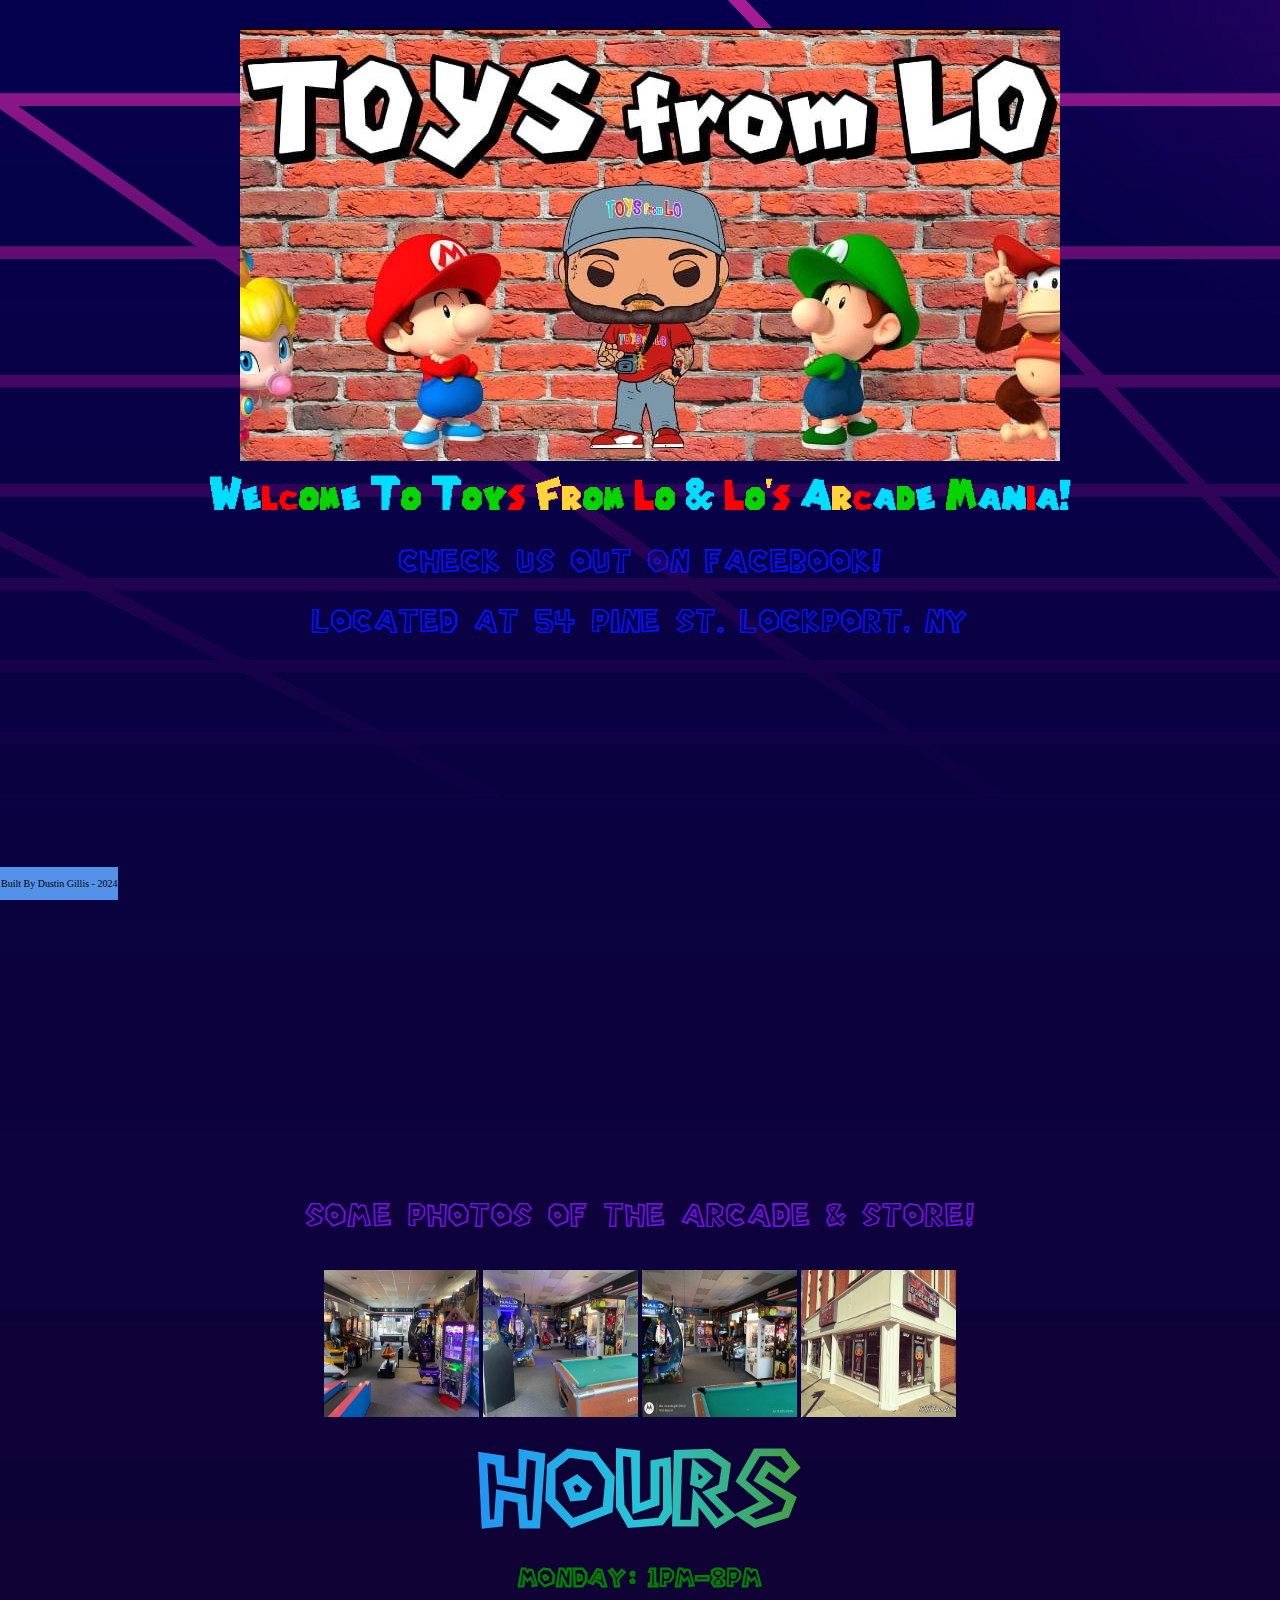
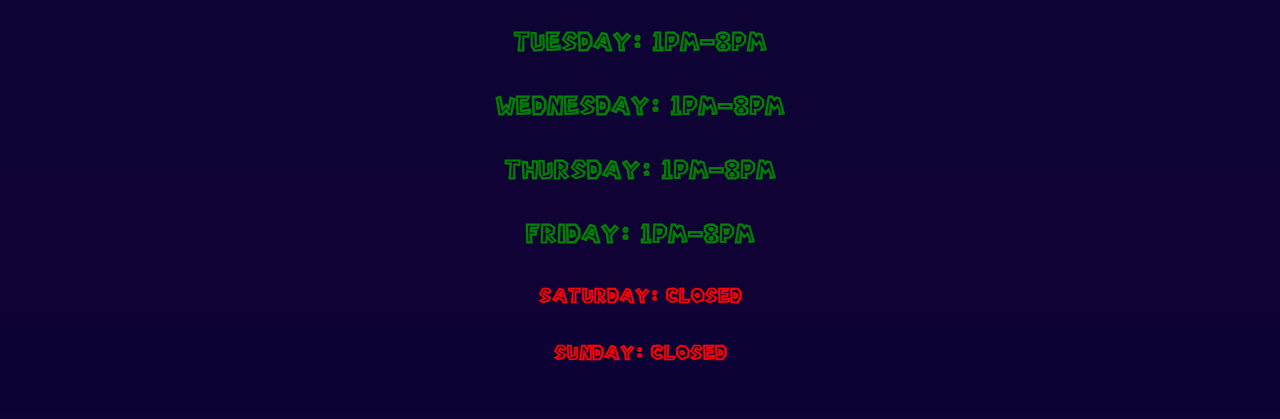
==== index.html @ efbe14ee "Update index.html" ====
<!DOCTYPE html>
<html lang="en">
<head>
<meta charset="UTF-8">
<meta name="viewport"
content="width=device-width,
initial-scale=1">
<link rel="stylesheet" type="text/css" href="resources\styles.css">
<link rel="icon" type="image/x-icon" href="resources\favicon.ico">
<title>Toys From Lo & Lo's Arcade Mania</title>
</head>


<body>

<div class="image-wrapper">
    <img src="resources/storelogo.jpg" alt="image" style="max-width:100%; height: auto;">
  </div>

<div class="info">
    <!-- you can edit <p></p> or <h></h> to say whatever you want/you can also create new lines by making adding more <p></p> or <h></h> tags -->

    <h1>Welcome To Toys From Lo & Lo's Arcade Mania!</h1>

    <p>Check Us Out On Facebook!</p>
    <p>Located at 54 Pine St. Lockport, NY</p>
    </div>



<div class="facebook">
    <iframe src="https://www.facebook.com/plugins/page.php?href=https%3A%2F%2Fwww.facebook.com%2FTOYSfromLOANDLOSARCADEMANIA%2F&tabs=timeline&width=500&height=500&small_header=false&adapt_container_width=true&hide_cover=false&show_facepile=true&appId" width="500" height="500" style="border:none;overflow:hidden" scrolling="no" frameborder="0" allowfullscreen="true" allow="autoplay; clipboard-write; encrypted-media; picture-in-picture; web-share"></iframe>
</div>

<div class="infoTwo">
    <!-- you can edit <p></p> or <h></h> to say whatever you want/you can also create new lines by making adding more <p></p> or <h></h> tags -->

    <p>Some Photos Of The Arcade & Store!</p>

    </div>



<div class="images">
<!-- <p> insert text here </p> --> <!-- remove comment tags before & after the <p></p> to make the decription visible on the site -->
<!-- place image you want in resources folder on github then change the .jpg/.png below to change the photo on the site/you can also edit height and width -->
<img src="resources\arcade1.jpg" alt="altText" style="width:155px;height:147px;">
<img src="resources\arcade2.jpg" alt="altText" style="width:155px;height:147px;">
<img src="resources\arcade3.jpg" alt="altText" style="width:155px;height:147px;">
<img src="resources\storeoutside.jpg" alt="altText" style="width:155px;height:147px;">
</div>

    
<div class="hours">
  <h1>HOURS</h1>
  <h2>Monday: 1pm-8pm </h2>
  <h2>Tuesday: 1pm-8pm</h2>
  <h2>Wednesday: 1pm-8pm</h2>
  <h2>Thursday: 1pm-8pm</h2>
  <h2>Friday: 1pm-8pm</h2>
  <h3>Saturday: CLOSED</h3>
  <h3>Sunday: CLOSED</h3>
</div>


<div class="footer">
<p>Built By Dustin Gillis - 2024</p>
  </div>
</body>
</html>
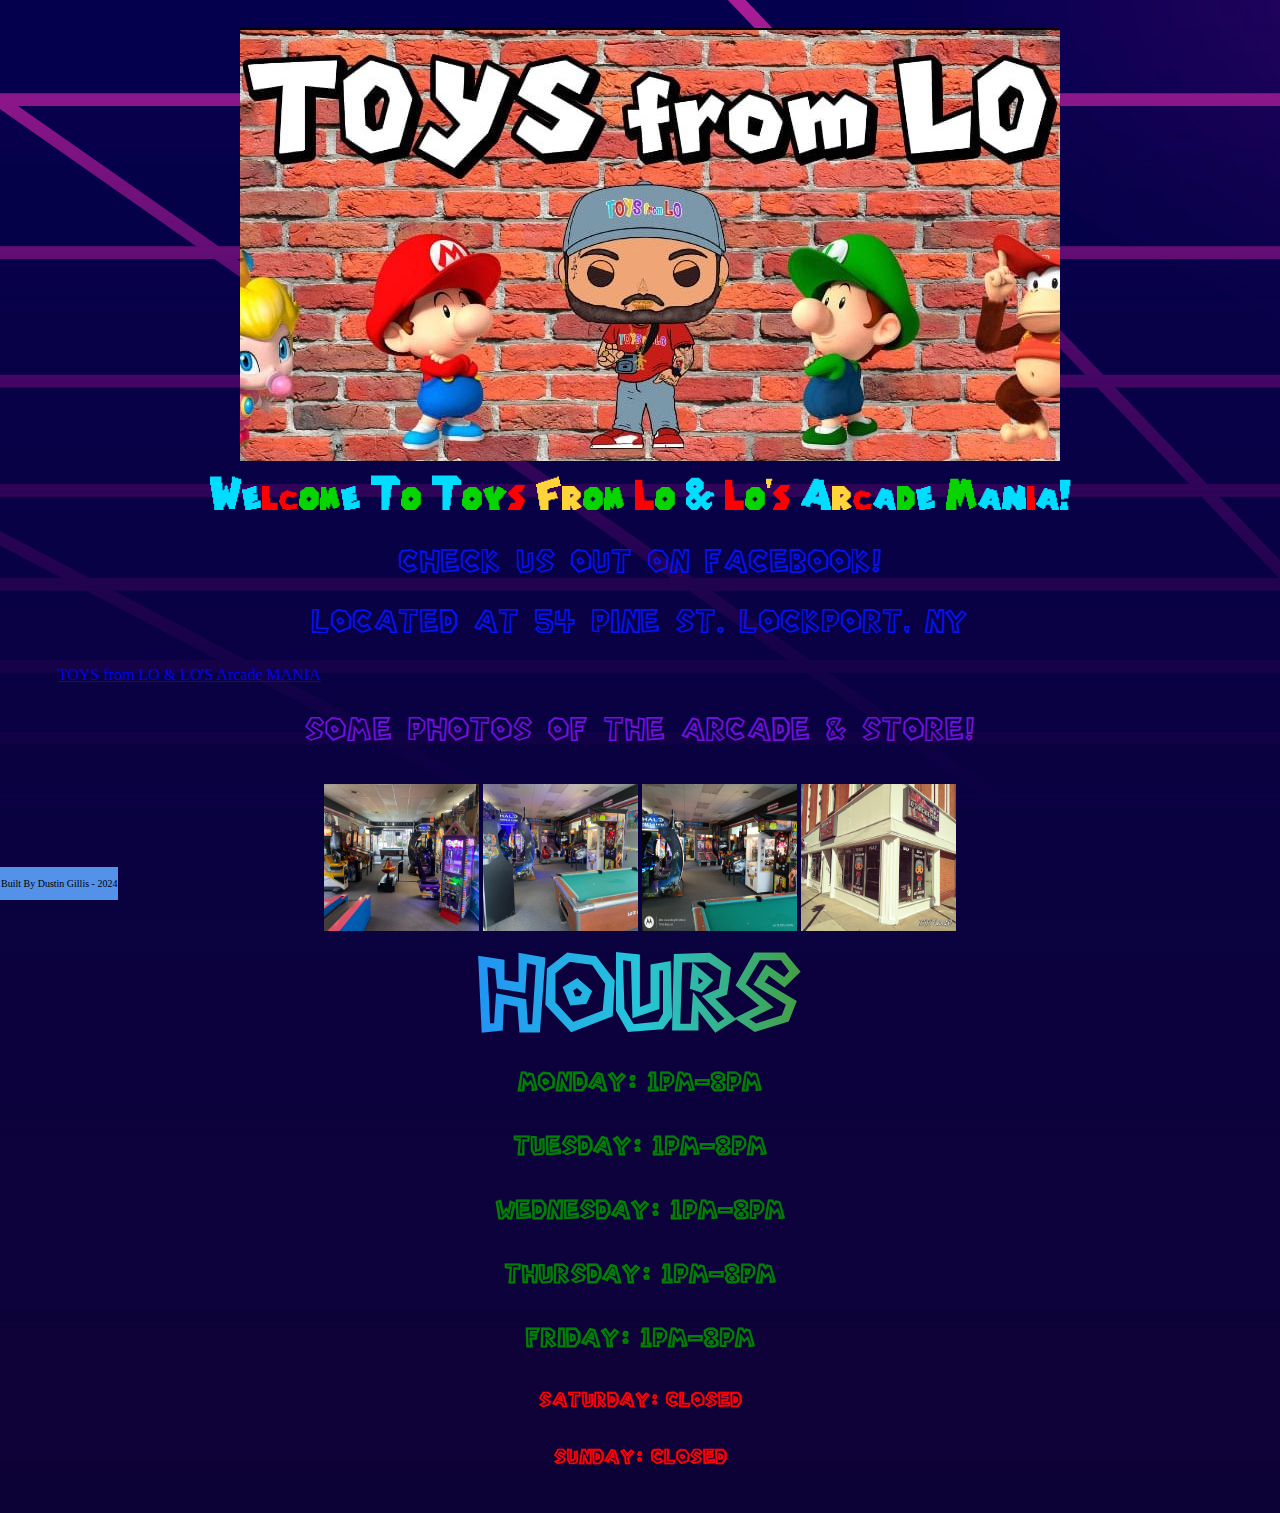
==== commit 4b8fd901: "Update index.html" ====
--- a/index.html
+++ b/index.html
@@ -12,7 +12,8 @@
 
 
 <body>
-
+<div id="fb-root"></div>
+<script async defer crossorigin="anonymous" src="https://connect.facebook.net/en_US/sdk.js#xfbml=1&version=v19.0" nonce="eAlKLLdE"></script>
 <div class="image-wrapper">
     <img src="resources/storelogo.jpg" alt="image" style="max-width:100%; height: auto;">
   </div>
@@ -28,9 +29,7 @@
 
 
 
-<div class="facebook">
-    <iframe src="https://www.facebook.com/plugins/page.php?href=https%3A%2F%2Fwww.facebook.com%2FTOYSfromLOANDLOSARCADEMANIA%2F&tabs=timeline&width=500&height=500&small_header=false&adapt_container_width=true&hide_cover=false&show_facepile=true&appId" width="500" height="500" style="border:none;overflow:hidden" scrolling="no" frameborder="0" allowfullscreen="true" allow="autoplay; clipboard-write; encrypted-media; picture-in-picture; web-share"></iframe>
-</div>
+<div class="fb-page" data-href="https://m.facebook.com/TOYSfromLOANDLOSARCADEMANIA" data-tabs="timeline" data-width="400" data-height="500" data-small-header="false" data-adapt-container-width="true" data-hide-cover="false" data-show-facepile="true"><blockquote cite="https://m.facebook.com/TOYSfromLOANDLOSARCADEMANIA" class="fb-xfbml-parse-ignore"><a href="https://m.facebook.com/TOYSfromLOANDLOSARCADEMANIA">TOYS from LO &amp; LO&#039;S Arcade MANIA</a></blockquote></div>
 
 <div class="infoTwo">
     <!-- you can edit <p></p> or <h></h> to say whatever you want/you can also create new lines by making adding more <p></p> or <h></h> tags -->
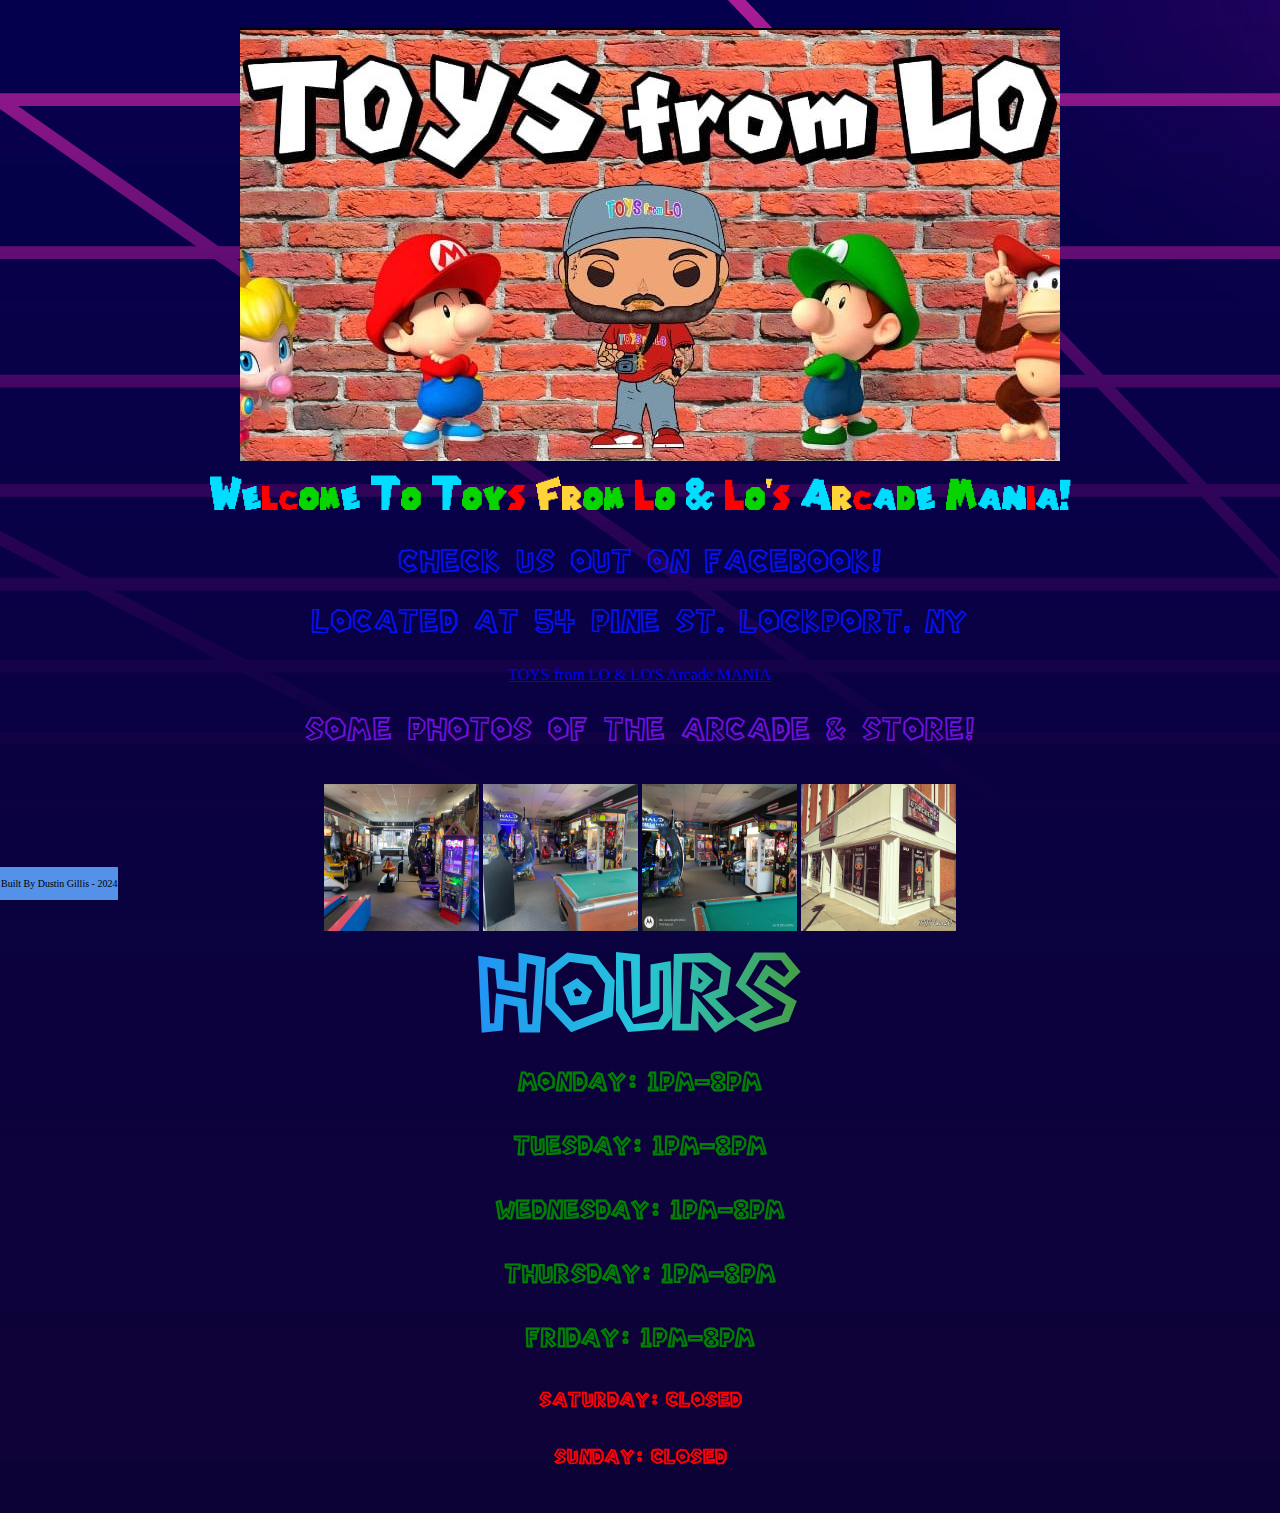
==== commit 88dd8938: "test fix facebook page display" ====
--- a/index.html
+++ b/index.html
@@ -12,7 +12,7 @@
 
 
 <body>
-<div id="fb-root"></div>
+<div id="fb-root"></div>
 <script async defer crossorigin="anonymous" src="https://connect.facebook.net/en_US/sdk.js#xfbml=1&version=v19.0" nonce="eAlKLLdE"></script>
 <div class="image-wrapper">
     <img src="resources/storelogo.jpg" alt="image" style="max-width:100%; height: auto;">
@@ -27,10 +27,10 @@
     <p>Located at 54 Pine St. Lockport, NY</p>
     </div>
 
-
+<div class="facebookWrapper">
 
 <div class="fb-page" data-href="https://m.facebook.com/TOYSfromLOANDLOSARCADEMANIA" data-tabs="timeline" data-width="400" data-height="500" data-small-header="false" data-adapt-container-width="true" data-hide-cover="false" data-show-facepile="true"><blockquote cite="https://m.facebook.com/TOYSfromLOANDLOSARCADEMANIA" class="fb-xfbml-parse-ignore"><a href="https://m.facebook.com/TOYSfromLOANDLOSARCADEMANIA">TOYS from LO &amp; LO&#039;S Arcade MANIA</a></blockquote></div>
-
+</div>
 <div class="infoTwo">
     <!-- you can edit <p></p> or <h></h> to say whatever you want/you can also create new lines by making adding more <p></p> or <h></h> tags -->
 
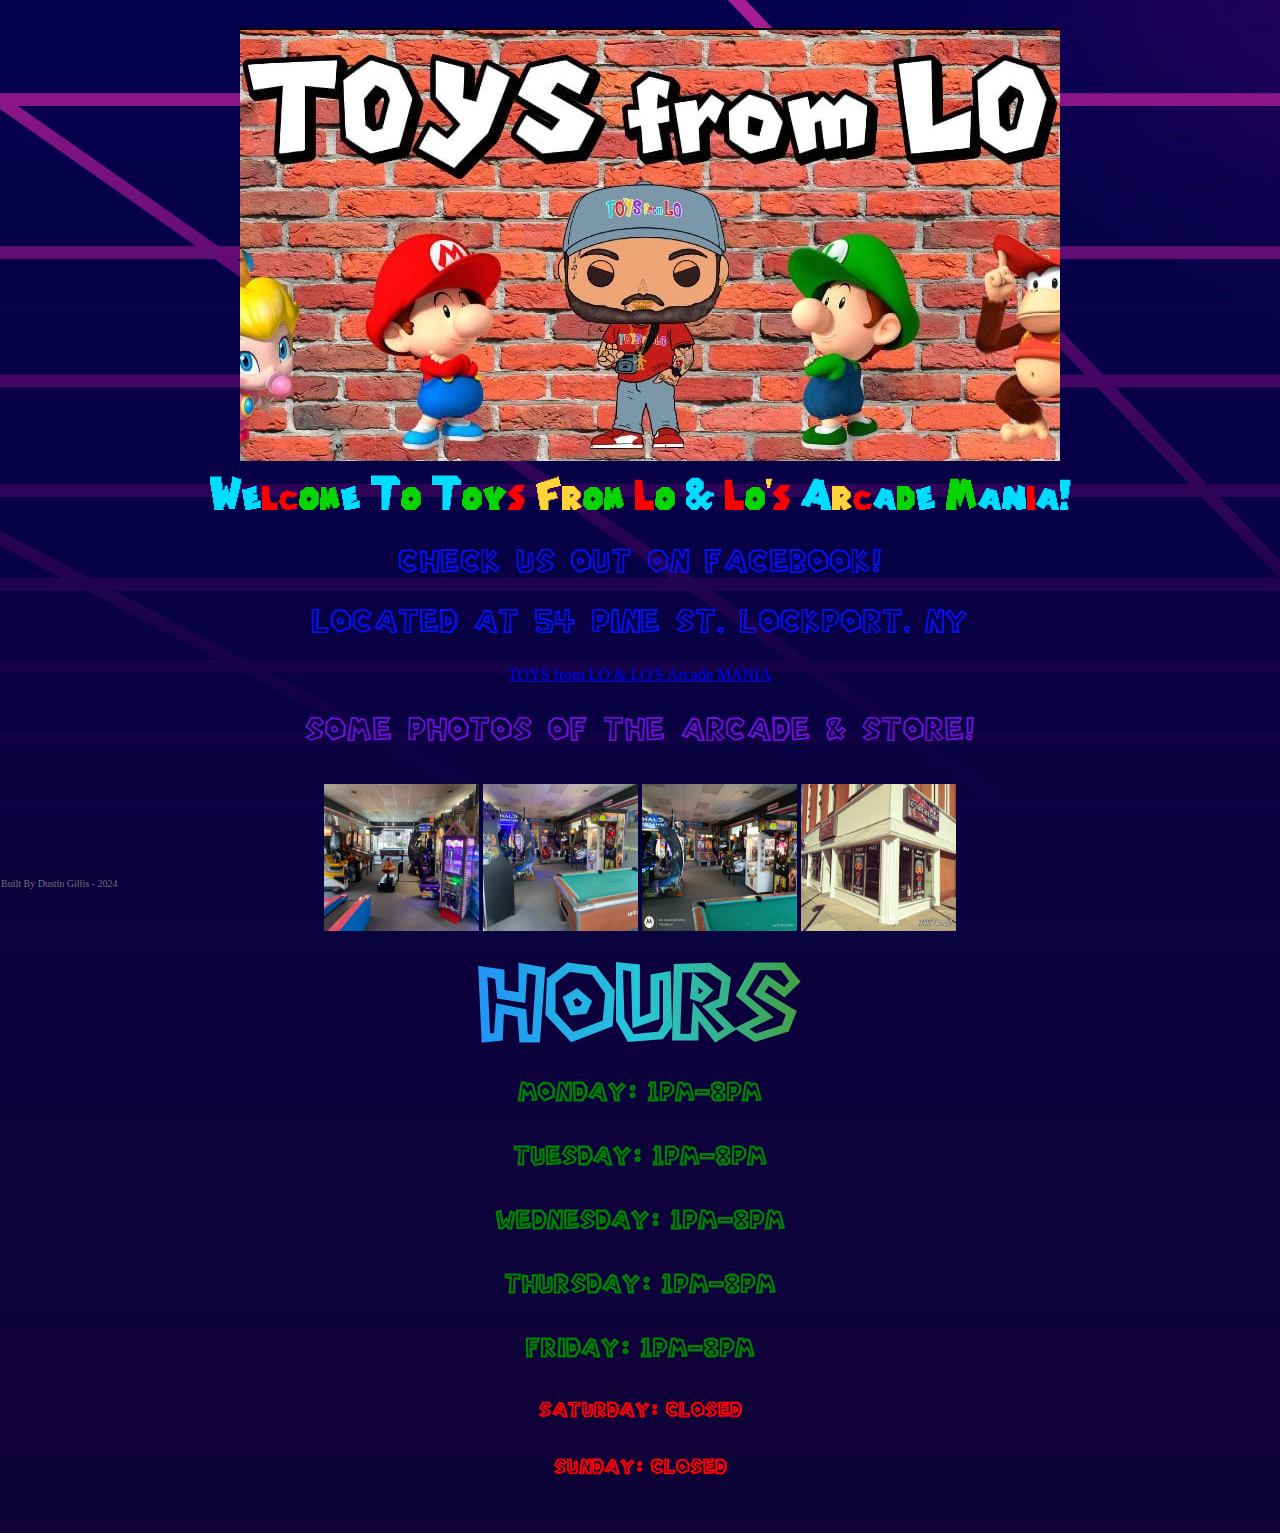
==== commit 8048eb7f: "add fade / optimizations" ====
--- a/index.html
+++ b/index.html
@@ -22,7 +22,6 @@
     <!-- you can edit <p></p> or <h></h> to say whatever you want/you can also create new lines by making adding more <p></p> or <h></h> tags -->
 
     <h1>Welcome To Toys From Lo & Lo's Arcade Mania!</h1>
-
     <p>Check Us Out On Facebook!</p>
     <p>Located at 54 Pine St. Lockport, NY</p>
     </div>
@@ -31,6 +30,7 @@
 
 <div class="fb-page" data-href="https://m.facebook.com/TOYSfromLOANDLOSARCADEMANIA" data-tabs="timeline" data-width="400" data-height="500" data-small-header="false" data-adapt-container-width="true" data-hide-cover="false" data-show-facepile="true"><blockquote cite="https://m.facebook.com/TOYSfromLOANDLOSARCADEMANIA" class="fb-xfbml-parse-ignore"><a href="https://m.facebook.com/TOYSfromLOANDLOSARCADEMANIA">TOYS from LO &amp; LO&#039;S Arcade MANIA</a></blockquote></div>
 </div>
+
 <div class="infoTwo">
     <!-- you can edit <p></p> or <h></h> to say whatever you want/you can also create new lines by making adding more <p></p> or <h></h> tags -->
 
@@ -41,7 +41,7 @@
 
 
 <div class="images">
-<!-- <p> insert text here </p> --> <!-- remove comment tags before & after the <p></p> to make the decription visible on the site -->
+<!-- <p> insert text here </p> --> <!-- remove comment tags before & after the <p></p> to make the description visible on the site -->
 <!-- place image you want in resources folder on github then change the .jpg/.png below to change the photo on the site/you can also edit height and width -->
 <img src="resources\arcade1.jpg" alt="altText" style="width:155px;height:147px;">
 <img src="resources\arcade2.jpg" alt="altText" style="width:155px;height:147px;">
@@ -49,7 +49,6 @@
 <img src="resources\storeoutside.jpg" alt="altText" style="width:155px;height:147px;">
 </div>
 
-    
 <div class="hours">
   <h1>HOURS</h1>
   <h2>Monday: 1pm-8pm </h2>
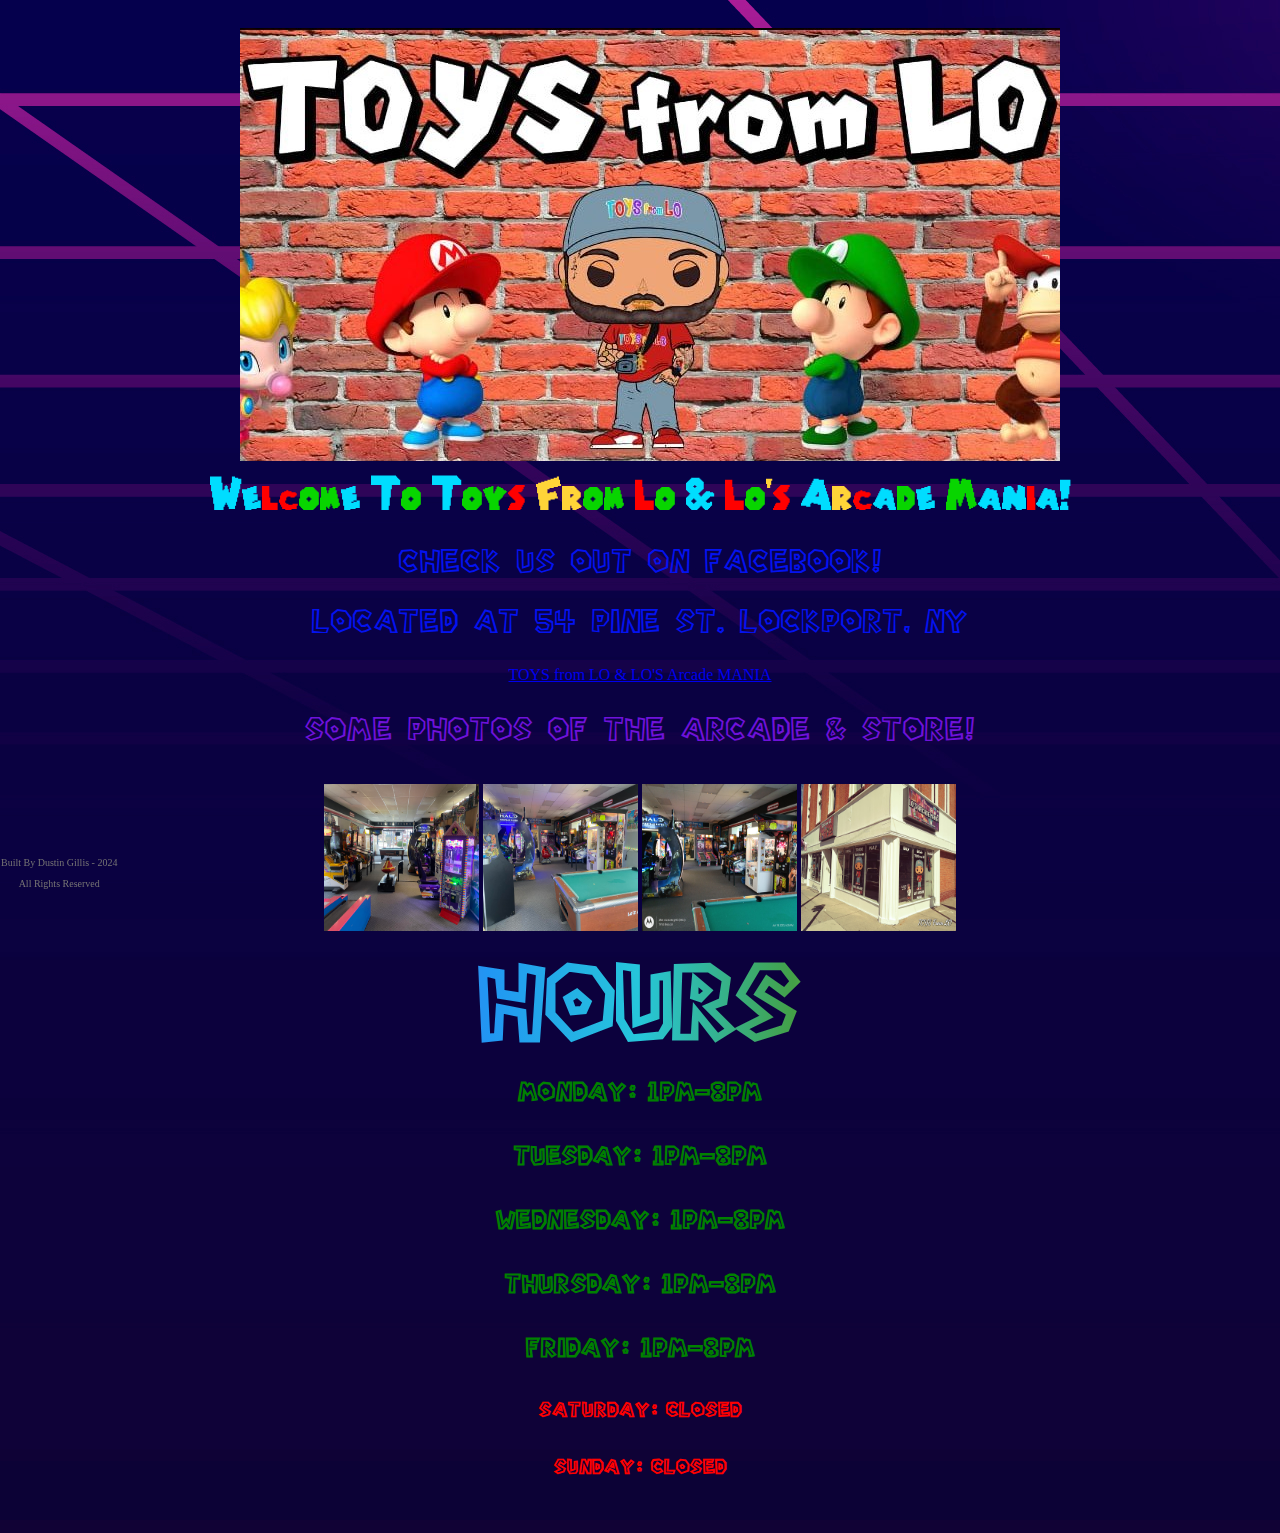
==== commit 53d85eec: "update footer" ====
--- a/index.html
+++ b/index.html
@@ -63,6 +63,7 @@
 
 <div class="footer">
 <p>Built By Dustin Gillis - 2024</p>
-  </div>
+<p>All Rights Reserved</p>
+</div>
 </body>
 </html>
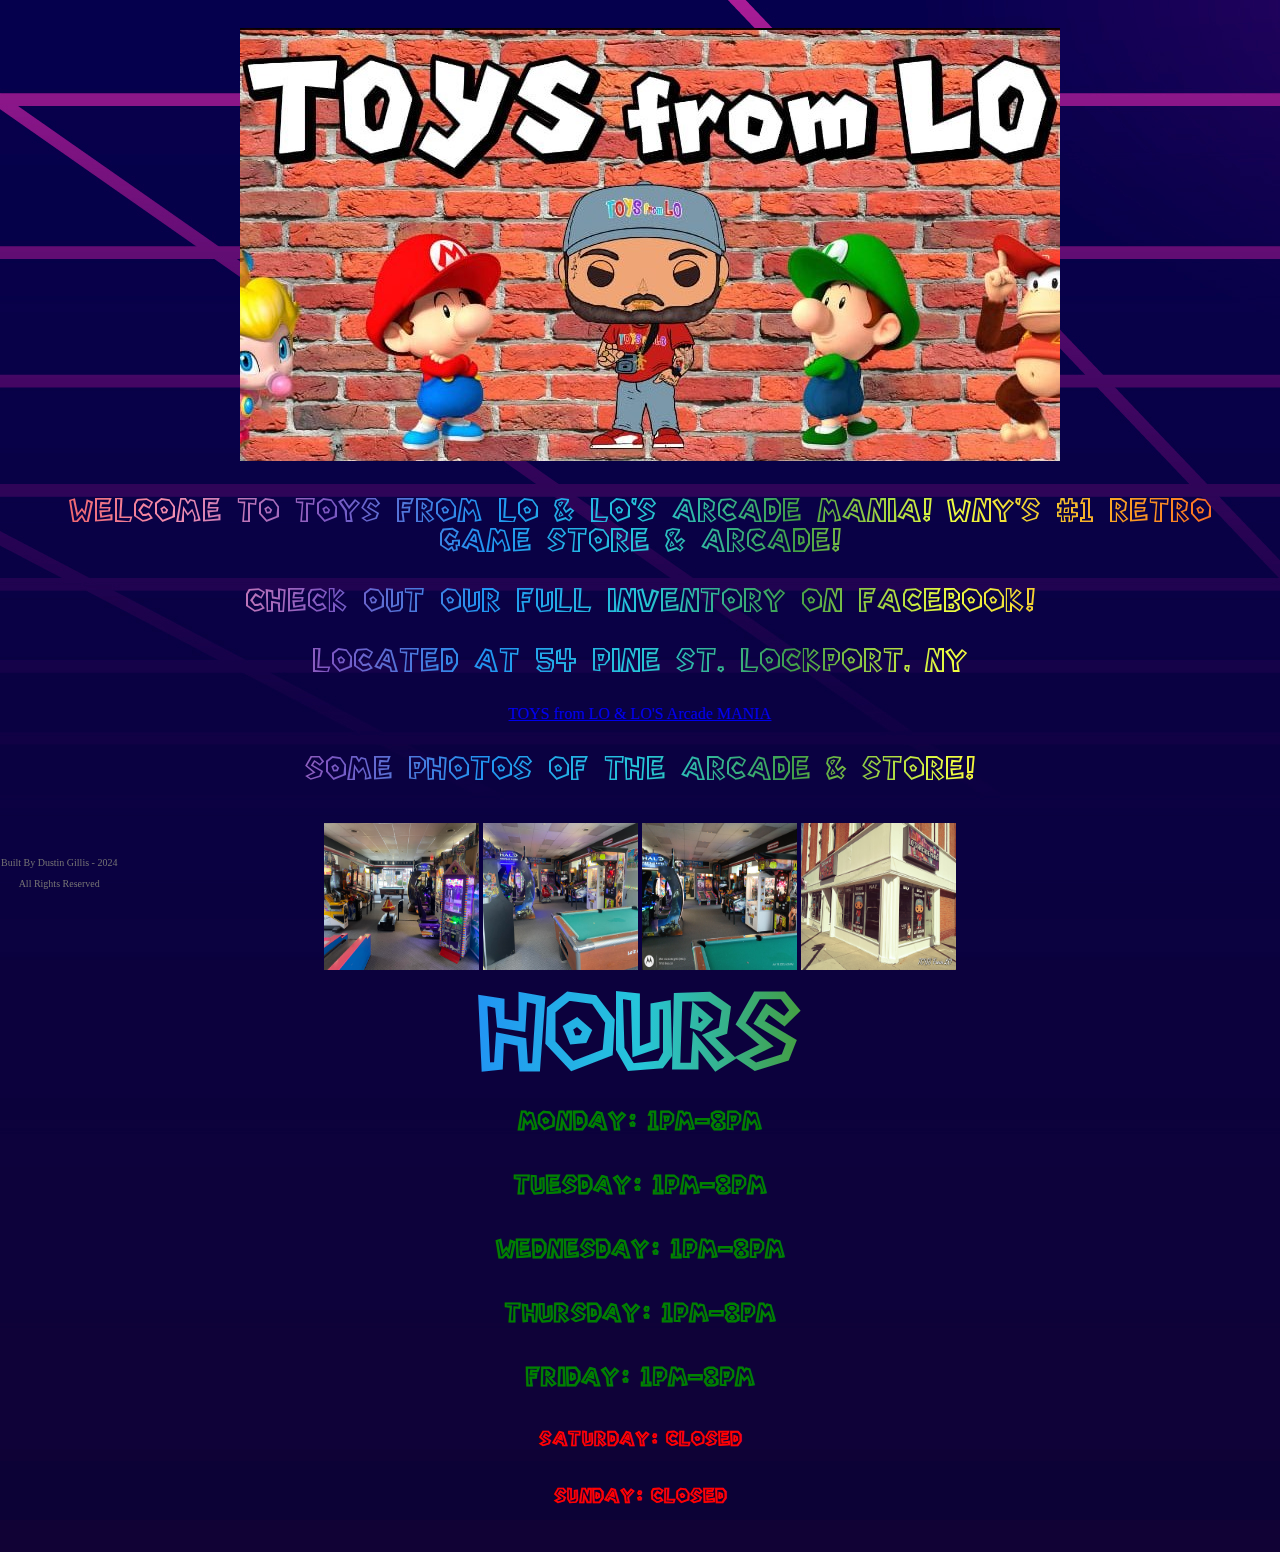
==== commit 71aeba62: "update text colors/sizes etc" ====
--- a/index.html
+++ b/index.html
@@ -21,8 +21,8 @@
 <div class="info">
     <!-- you can edit <p></p> or <h></h> to say whatever you want/you can also create new lines by making adding more <p></p> or <h></h> tags -->
 
-    <h1>Welcome To Toys From Lo & Lo's Arcade Mania!</h1>
-    <p>Check Us Out On Facebook!</p>
+    <h1>Welcome To Toys From Lo & Lo's Arcade Mania! WNY'S #1 Retro Game Store & Arcade!</h1>
+    <p>Check Out Our Full Inventory On Facebook!</p>
     <p>Located at 54 Pine St. Lockport, NY</p>
     </div>
 
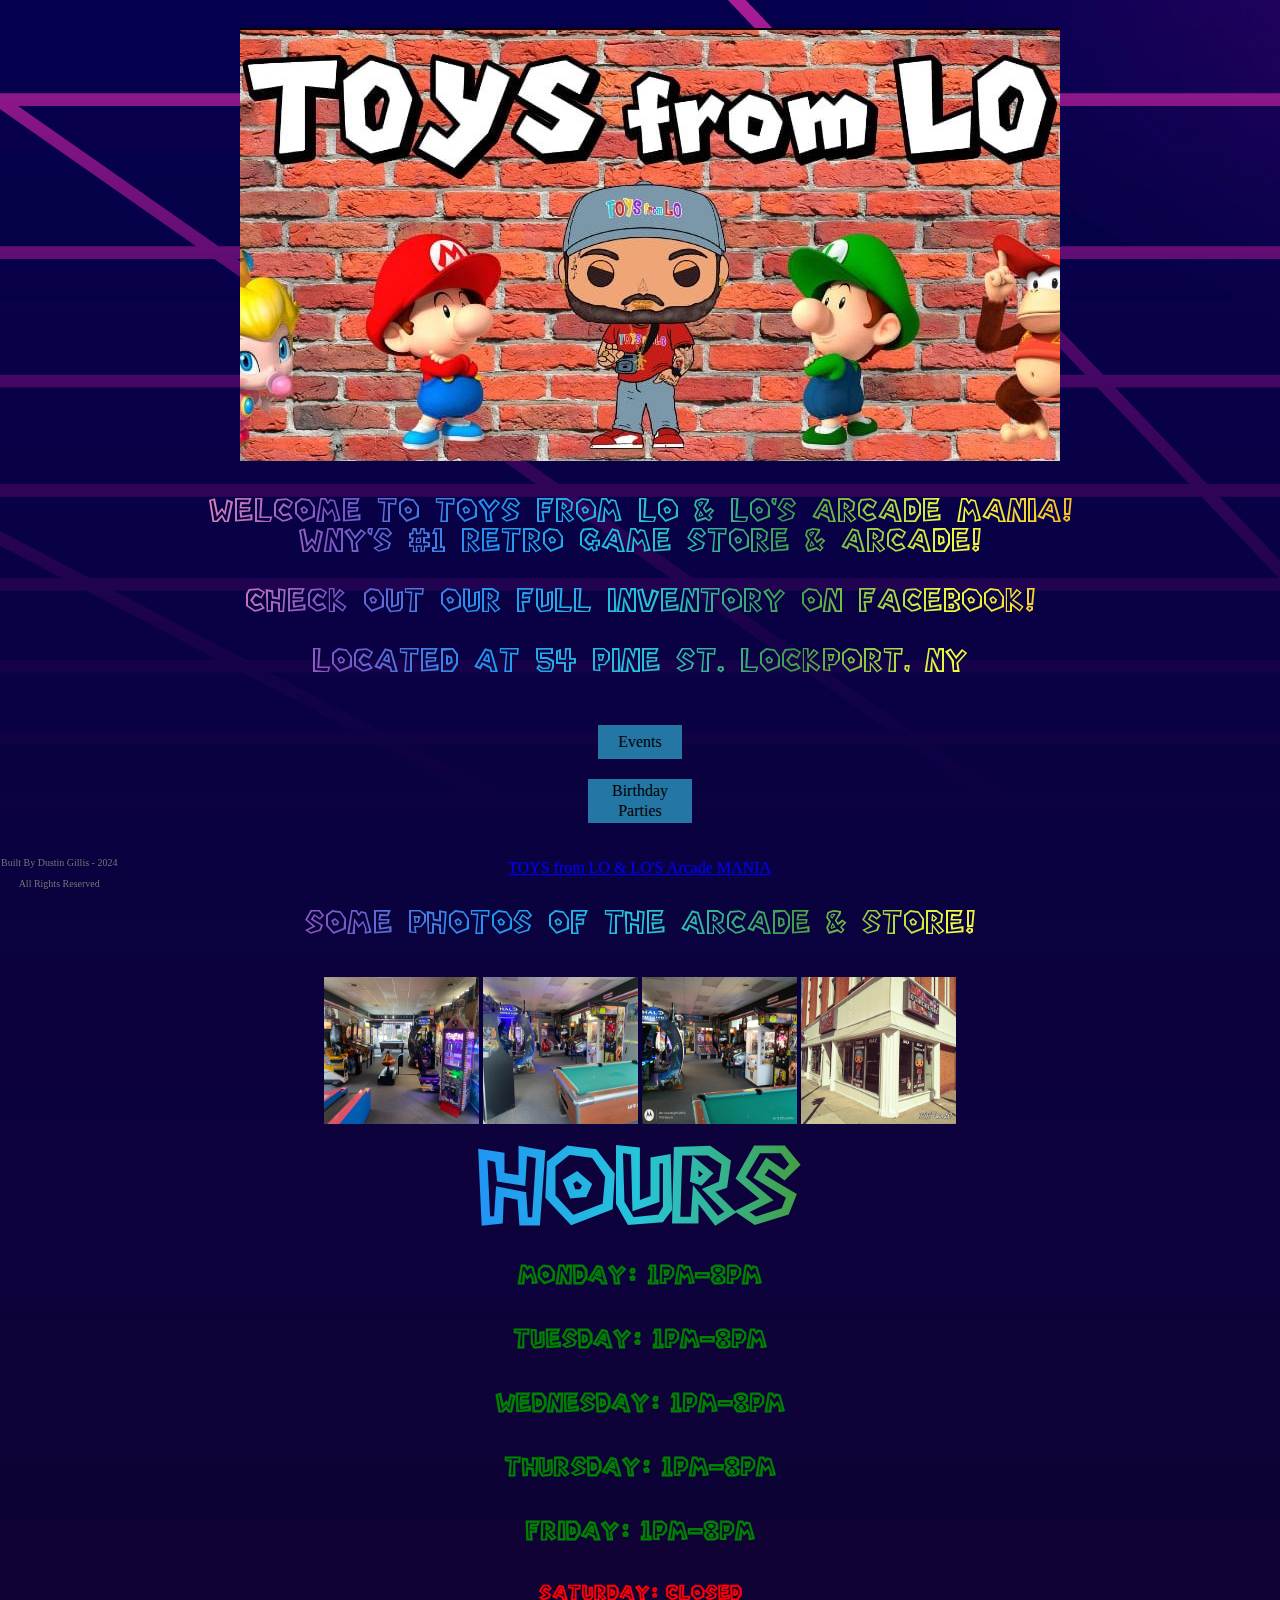
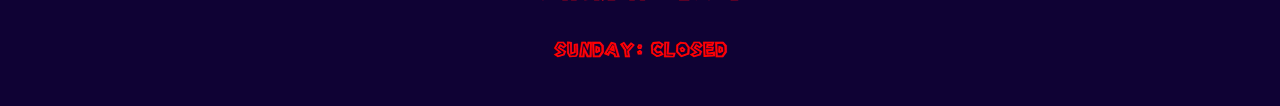
==== commit be919b78: "add event & birthday button" ====
--- a/index.html
+++ b/index.html
@@ -21,11 +21,14 @@
 <div class="info">
     <!-- you can edit <p></p> or <h></h> to say whatever you want/you can also create new lines by making adding more <p></p> or <h></h> tags -->
 
-    <h1>Welcome To Toys From Lo & Lo's Arcade Mania! WNY'S #1 Retro Game Store & Arcade!</h1>
+    <h1>Welcome To Toys From Lo & Lo's Arcade Mania!<br> WNY'S #1 Retro Game Store & Arcade!</h1>
     <p>Check Out Our Full Inventory On Facebook!</p>
     <p>Located at 54 Pine St. Lockport, NY</p>
     </div>
-
+    <div class="buttonContainer">
+      <a href="index.html" class="button eventButton">Events</a> <br>
+      <a href="index.html" class="button birthdayButton">Birthday Parties</a>
+    </div>
 <div class="facebookWrapper">
 
 <div class="fb-page" data-href="https://m.facebook.com/TOYSfromLOANDLOSARCADEMANIA" data-tabs="timeline" data-width="400" data-height="500" data-small-header="false" data-adapt-container-width="true" data-hide-cover="false" data-show-facepile="true"><blockquote cite="https://m.facebook.com/TOYSfromLOANDLOSARCADEMANIA" class="fb-xfbml-parse-ignore"><a href="https://m.facebook.com/TOYSfromLOANDLOSARCADEMANIA">TOYS from LO &amp; LO&#039;S Arcade MANIA</a></blockquote></div>
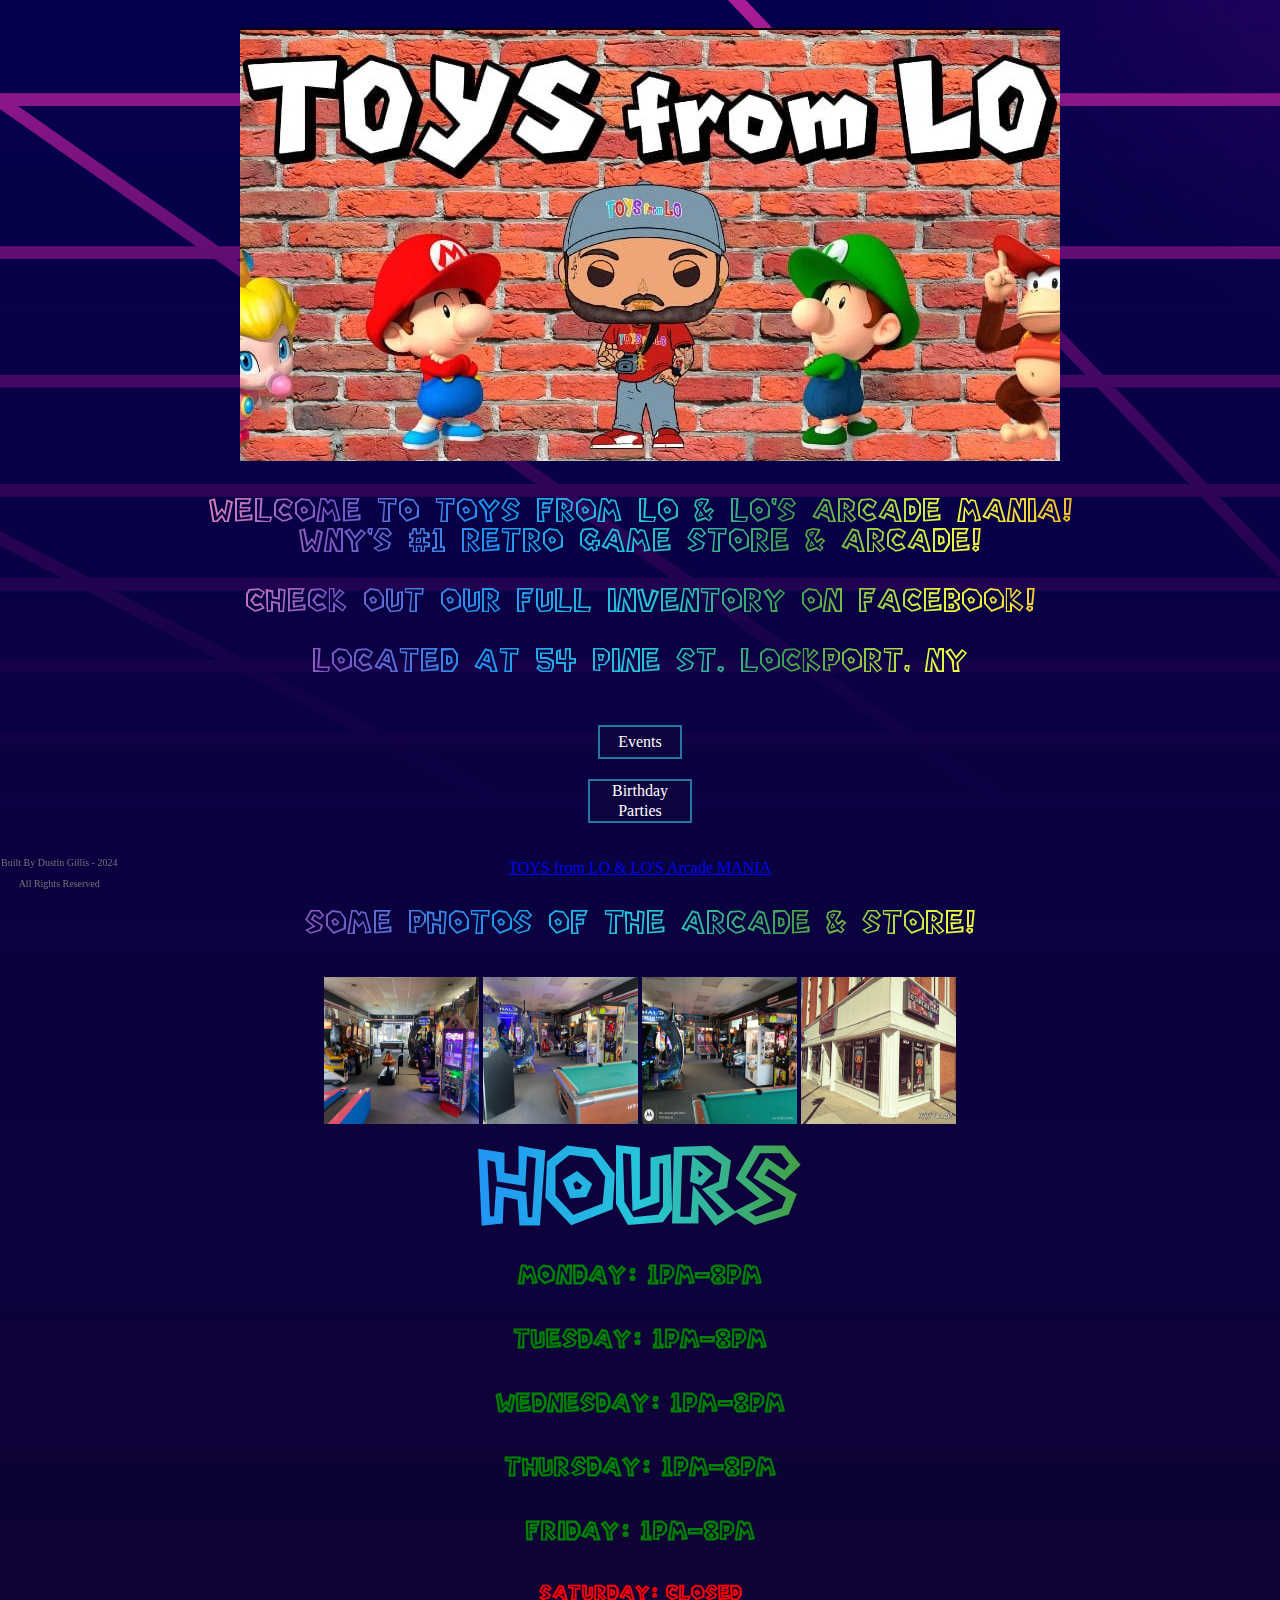
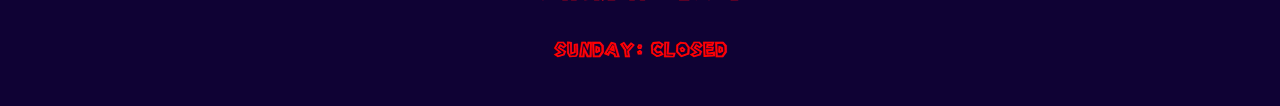
==== commit 93105baa: "add new pages & add base content" ====
--- a/index.html
+++ b/index.html
@@ -26,8 +26,8 @@
     <p>Located at 54 Pine St. Lockport, NY</p>
     </div>
     <div class="buttonContainer">
-      <a href="index.html" class="button eventButton">Events</a> <br>
-      <a href="index.html" class="button birthdayButton">Birthday Parties</a>
+      <a href="events.html" class="button eventButton">Events</a> <br>
+      <a href="birthdays.html" class="button birthdayButton">Birthday Parties</a>
     </div>
 <div class="facebookWrapper">
 
